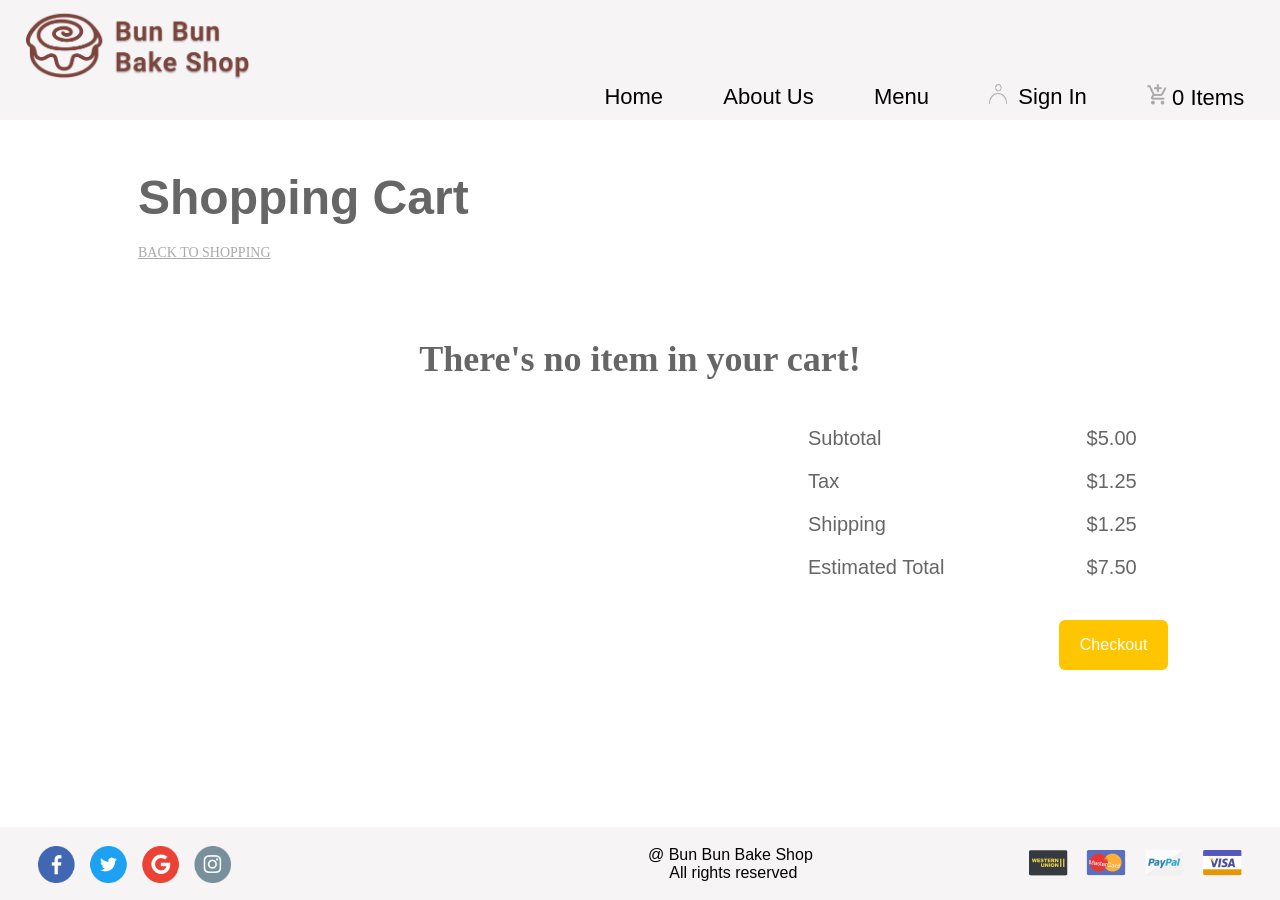
==== cart.html @ b4d1847a "new version 6A" ====
<!DOCTYPE html>
<html lang="en">

<head>
  <meta charset="utf-8" />
  <title> Bun Bun Bakery </title>
  <link rel="icon" type="image/png" href="images/favicon.png" />
  <link rel="stylesheet" type="text/css" href="stylesheet/style.css">
  <link rel="stylesheet" type="text/css" href="stylesheet/cart.css" />
  <!-- Responsive Design -->
  <meta name="viewport" content="width=device-width, initial-scale=1">
  <script src="https://ajax.googleapis.com/ajax/libs/jquery/3.5.1/jquery.min.js"></script>
  <script src="javascript/product.js"></script>
  <script src="javascript/cart.js"></script>
</head>

<body>
  <div id="wrapper">
    <div id="contents">
      <!-- Navigation Bar -->
      <div id="navbar">
        <nav>
          <!-- Logo, which also redirects to homepage (follow convention)-->
          <a href="index.html"> <img src="images/logo.png" class="logo" alt="Bun Bun Bakery"> </a>
          <!-- Menu Buttons -->
          <ul class="buttons">
            <li>
              <img class="icon" src="images/cart.png" alt="" />
              <a href="cart.html" id="item-count">0 Items</a>
            </li>
            <li>
              <img class="icon2" src="images/profile.png" alt="" />
              <a href="sign_in.html" class="nav-button"> Sign In </a>
            </li>
            <li> <a href="menu.html" class="nav-button"> Menu </a> </li>
            <li> <a href="about.html" class="nav-button"> About Us </a> </li>
            <li> <a href="index.html" class="nav-button"> Home </a> </li>
          </ul>
        </nav>
      </div>


      <!-- Title -->
        <header>
            <h1>Shopping Cart</h1>
            <a href="menu.html" class="edit">BACK TO SHOPPING</a>
        </header>
        <!-- Default "No-Item" Message -->
        <!-- Will be deleted by Javascript when there are items in the cart -->
        <h1 id="no-item">There's no item in your cart!</h1>
        <!-- Product Information -->
        <div id="shopping-cart">
            <!-- Place-holder for list of items in shopping cart -->
            <!-- Items will be added to the list by Javascript when the page is loaded -->
            <ul id="cart-items">
            </ul>
        </div>
        <!-- Summary -->
        <div id = "summary">
            <!-- Item summary - subtotal, tax, shipping, and estimated total -->
            <ol>
                <li><div class="main-summary">Subtotal<div class="summary-price" id="subtotal">$5.00</div></div></li>
                <li><div class="main-summary">Tax<div class="summary-price" id="tax">$1.25</div></div></li>
                <li><div class="main-summary">Shipping<div class="summary-price">$1.25</div></div></li>
                <li><div class="main-summary">Estimated Total<div class="summary-price" id="estimated-total">$7.50</div></div></li>
            <!-- Checkout -->
            </ol>
            <a href="#" id="checkout">Checkout</a>
        </div>



    </div>
    <!-- Footer -->
    <footer>
      <div class="footer-left"> <img src="images/social.png" alt="Social"> </div>
      <div class="footer-center"> @ Bun Bun Bake Shop <br> &nbsp;&nbsp;&nbsp;&nbsp; All rights reserved</div>
      <div class="footer-right"> <img src="images/cards.png" alt="Cards"> </div>
    </footer>
  </div>

</body>


</html>
---- stylesheet/style.css ----
/* Common style for all pages */

html {
    margin: 0;
    padding: 0;
    height: 100%;
}

body {
    font-family: 'Roboto', sans-serif;
    margin: 0;
    padding: 0;
    height: 100%;
}

#wrapper {
    min-height: 100vh;
    position: relative;
}

#contents {
  padding-bottom: 60px;
}

/* navigation css */

.icon {
    margin-right: 5px;
    width: 20px;
}

.icon2 {
  margin-right: 5px;
  width: 18px;
}

nav {
    background-color: #F6F4F4;
    width: 100%;
    overflow: hidden;
    padding-top: 0.7%;
    padding-bottom: 0.7%;
}

/* From https://www.w3schools.com/css/tryit.asp?filename=trycss_navbar_basic_css */
/* Modified to fit the navigationd design */
nav .buttons {
    padding-top: 2.1%;
    list-style-type: none;
    padding-right: 2.8%;
}

nav .logo {
    display: block;
    float: left;
    padding-left: 2%;
    width: 17.5%;
    height: auto;
}

nav ul li {
    float: right;
    text-align: center;
    padding-left: 5%;
    padding-top: 1%;
}

nav ul li a {
    text-decoration: none;
    font-size: 22px;
    font-weight: 300;
    color: inherit;
}

nav ul li a:hover{
    text-decoration: underline;
}

nav ul li a:visited {
    color: inherit;
}

/* Banner for Home Page */
.banner {
    background-image: url("../images/background.png");
    background-repeat: no-repeat;
    background-size: cover;
    height: 89vh;
}

.banner h1 {
    position: relative;
    float: left;
    text-align: center;
    color: #7B453D;
    font-size: 82px;
    font-weight: bold;
    padding-top: 14%;
    padding-left: 7%;
    margin-top: auto;
    margin-bottom: auto;
}

.banner h2 {
    position: absolute;
    float: left;
    text-align: center;
    color: black;
    font-size: 42px;
    font-weight: bold;
    padding-top: 20%;
    padding-left: 7%;
    margin-top: auto;
    margin-bottom: auto;
}

.banner-button {
    display: block;
    margin-left: auto;
    margin-right: auto;
    margin-top: 1%;
    padding: 1.2% 0.8%;
    background: #FFC600;
    font-size: 1.35em;
    border-radius: 10%;
    color: #FFFFFF;
    text-align: center;
    text-decoration: none;
    font-weight: bold;
    width: 10%;
    letter-spacing: 0.05em;
    position:absolute;
    top:63%;
    left:7.1%;
}

.banner-button:hover{
    border-style: solid;
    border-width: 0.1em;
}

/* Flash */
#flash {
    text-align: center;
    width: 300px;
    height: 18px;
    position: absolute;
    margin: 10px auto;
    left: 0;
    right: 0;
    display: inline-block;
    visibility: hidden;
    padding: 10px;
    border-style: solid;
    border-width: 0.05em;
    border-radius: 2em;
    border-color: #004400;
    background-color: #A2D890;
    color: #004400 ;
}


/* Footer CSS */
footer {
    background-color: #F6F4F4;
    /* position: fixed; */
    /* left: 0;
    bottom: 0;
    height: 60px;
    width: 100%;
    overflow: hidden;
    color: grey; */

    /* margin-top: 54px; */
    width: 100%;
    min-height: 60px;
    background-color: #F6F4F4;
    padding-top: 1%;
    left: 0;
    bottom: 0;
    position: absolute;
}

footer .footer-left img {
    width: 65%;
    height: auto;
}

footer.footer-right img {
    width: 65%;
    height: auto;
}

.footer-left {
    float: left;
    padding-top: 0.5%;
    padding-left: 3%;
}

.footer-right {
    float: right;
    padding-top: 0.8%;
    padding-right: 3%;
}

.footer-center {
  float: left;
  padding-left: 24.5%;
  padding-top: 0.5%;
}


/* Product Brose Page */
/* https://www.w3schools.com/howto/howto_css_product_card.asp modified from this example */

#browse .card {
  box-shadow: 0 4px 8px 0 rgba(0, 0, 0, 0.2);
  max-width: 300px;
  max-height: 475px;
  margin: auto;
  text-align: center;
  padding-bottom: 5px;
  /* margin-top: 50px;
  margin-bottom: 50px; */
}

#browse .price {
  color: #7B453D;
  font-size: 22px;
  font-weight: bold;
}

/* CSS Validator says this is from unknown vendor so I commented out
but it is Chrome specific... */
/* #browse .card a:-webkit-any-link {
  text-decoration: none;
  color: black;
} */

#browse .card a:hover {
  text-decoration: underline;
}

/* Small Banner for Product Page and About Us Page */
#getrollin {
    background-image: url("../images/getrollin.png");
    background-repeat: no-repeat;
    background-size: cover;
    height: 30vh;
}

#aboutus {
    background-image: url("../images/aboutus.png");
    background-repeat: no-repeat;
    background-size: cover;
    height: 30vh;
}

.about-banner h1 {
    position: relative;
    text-align: center;
    color: white;
    font-size: 60px;
    font-weight: bold;
    padding-top: 3.6%;
    margin-top: auto;
    margin-bottom: auto;
}

.about-banner h2 {
    position: relative;
    text-align: center;
    color: white;
    font-size: 32px;
    font-weight: bold;
    padding-top: 1.8%;
    margin-top: auto;
    margin-bottom: auto;
}

/* Star Rating on Product Page */
.checked {
  color: orange;
}


/* Grid Display for Products Page */
/* From https://www.w3schools.com/css/css_grid.asp */
.row {
    width: 80%;
    display: grid;
    grid-template-columns: auto auto auto;
    grid-column-gap: 0%;
    margin-left: auto;
    margin-right: auto;
    margin-bottom: 80px;
}

.row>div {
    text-align: center;
    margin-bottom: 5%;
}


/* Filter and Search Bar for Products Page */
.leftoption {
  float: left;
  padding-left: 14%;
  padding-bottom: 2%;
  padding-top: 3%;
}

.rightoption {
  float: left;
  padding-left: 45.5%;
  padding-bottom: 2%;
  padding-top: 3%;
}

.two-row {
    width: 90%;
    margin-top: 4%;
    padding-bottom: 5%;
    margin-left: auto;
    margin-right: auto;
    display: grid;
    grid-template-columns: auto auto;
    grid-column-gap: 10%;
}
---- stylesheet/cart.css ----
header {
  margin-top: 50px;
  margin-left: 10%;
  font-size: 24px;
  text-align: left;
  color: #444444;
}

h1 {
    color: #666666;
    margin: 10px;
}

/* Basic Styling */
html, body {
  height: 100%;
  width: 100%;
  margin: 0;
  font-family: 'Roboto', sans-serif;
}

.container {
  max-width: 74em;
  margin: 0 auto;
  padding: 15px;
  display: flex;
}

#shopping-cart {
    width: 52%;
    position: relative;
    float: left;
    margin-left: 8%;
    margin-top: 1%;
}

#no-item {
    margin-top: 75px;
    font-size: 36px;
    font-family: serif;
    color: #666666;
    text-align: center;
}

#summary {
    width: 32%;
    position: relative;
    font-size: 20px;
    float: right;
    margin-right: 8%;
    margin-top: 1.4%;
}

/* #checkout {
    margin-left: 7.5%;
} */

#checkout {
  margin-left: 71%;
  margin-top: 5%;
  display: inline-block;
  background-color: #FFC600;
  border-radius: 6px;
  font-size: 16px;
  color: #FFFFFF;
  text-decoration: none;
  padding: 16px 21px;
  transition: all .5s;
}
#checkout:hover {
  background-color: orange;
}

.edit {
    margin-top: 10px;
    margin-left: 10px;
    color: #AAAAAA;
    font-size: 14px;
    font-family: 'Avenir', serif;
    text-decoration: underline;
}

.small-pic {
    margin-top: 5px;
    padding-top: 0px;
    margin-bottom: 5px;
    padding-bottom: 0px;
    width: 90px;
    height: 90px;
    border-radius: 50%;
    box-shadow: 0 5px 5px rgba(0, 0, 0, 0.3);
    float: left;
}

.cart-text {
    margin-top: 0px;
    padding-top: 20px;
    margin-left: 25px;
    color: #AAAAAA;
    font-size: 20px;
    float: left;
}

.cart-subtext {
    margin-top: 0px;
    padding-top: 10px;
    color: #DDDDDD;
    font-size: 15px;
}

.cart-num {
    position: absolute;
    padding-top: 36px;
    color: #AAAAAA;
    font-size: 20px;
    width: 20px;
    text-align: center;
    float: left;
    margin-left: 40%;
}


.cart-cross {
    position: absolute;
    padding-top: 38px;
    width: 18px;
    float: right;
    margin-left: 40%;
}

.main-summary {
    margin-top: 0px;
    margin-bottom: 0px;
    color: #666666;
}

.summary-price {
    position: absolute;
    right: 10%;
    color: #666666;
    float: right;
    display: inline;
}

#add-to-cart {
    margin-top: 50px;
    margin-left: 15%;
}


li {
    margin-top: 20px;
    display: table;
}

ol {
    list-style: none;
}
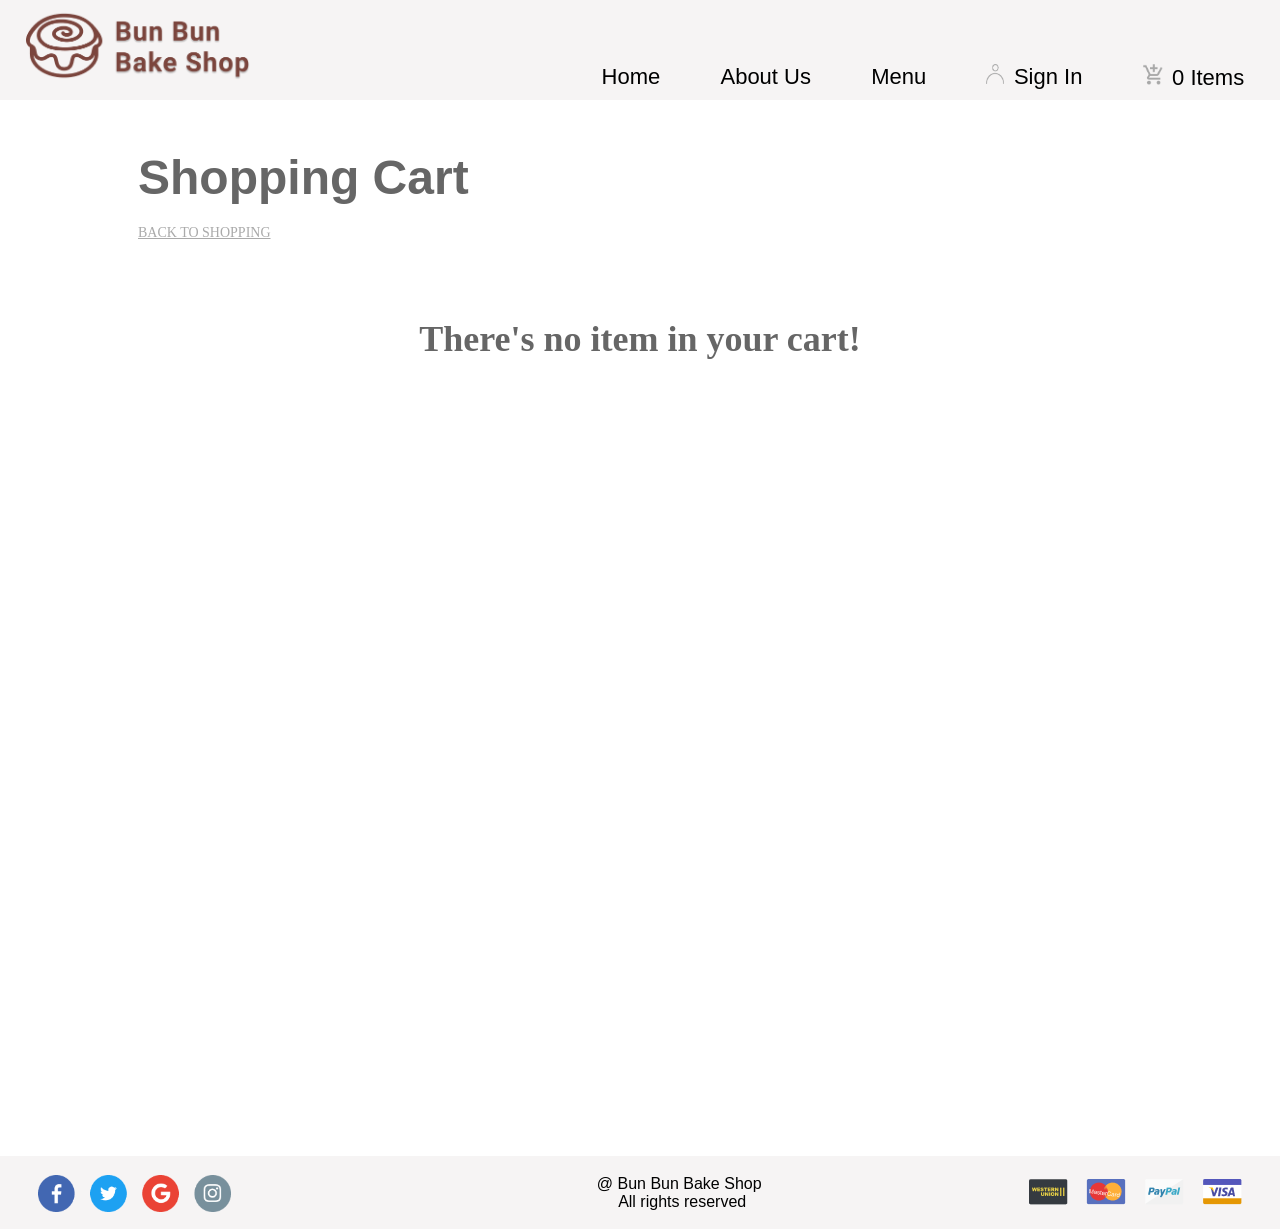
==== commit aa1d700f: "final final" ====
--- a/cart.html
+++ b/cart.html
@@ -41,45 +41,56 @@
 
 
       <!-- Title -->
-        <header>
-            <h1>Shopping Cart</h1>
-            <a href="menu.html" class="edit">BACK TO SHOPPING</a>
-        </header>
-        <!-- Default "No-Item" Message -->
-        <!-- Will be deleted by Javascript when there are items in the cart -->
-        <h1 id="no-item">There's no item in your cart!</h1>
-        <!-- Product Information -->
-        <div id="shopping-cart">
-            <!-- Place-holder for list of items in shopping cart -->
-            <!-- Items will be added to the list by Javascript when the page is loaded -->
-            <ul id="cart-items">
-            </ul>
-        </div>
-        <!-- Summary -->
-        <div id = "summary">
-            <!-- Item summary - subtotal, tax, shipping, and estimated total -->
-            <ol>
-                <li><div class="main-summary">Subtotal<div class="summary-price" id="subtotal">$5.00</div></div></li>
-                <li><div class="main-summary">Tax<div class="summary-price" id="tax">$1.25</div></div></li>
-                <li><div class="main-summary">Shipping<div class="summary-price">$1.25</div></div></li>
-                <li><div class="main-summary">Estimated Total<div class="summary-price" id="estimated-total">$7.50</div></div></li>
-            <!-- Checkout -->
-            </ol>
-            <a href="#" id="checkout">Checkout</a>
-        </div>
+      <header>
+        <h1>Shopping Cart</h1>
+        <a href="menu.html" class="edit">BACK TO SHOPPING</a>
+      </header>
+      <!-- Default "No-Item" Message -->
+      <!-- Will be deleted by Javascript when there are items in the cart -->
+      <h1 id="no-item">There's no item in your cart!</h1>
+      <!-- Product Information -->
+      <div id="shopping-cart">
+        <!-- List of items in the shopping cart -->
+        <!-- loaded through javascript -->
+        <ul id="cart-items">
+        </ul>
+      </div>
+      <!-- Summary -->
+      <div id="summary">
+        <!-- Item summary - subtotal, tax, shipping, and estimated total -->
+        <ol>
+          <li>
+            <div class="main-summary">Subtotal<div class="summary-price" id="subtotal">$5.00</div>
+            </div>
+          </li>
+          <li>
+            <!-- tax rating is 7 percent -->
+            <div class="main-summary">Tax<div class="summary-price" id="tax">$1.25</div>
+            </div>
+          </li>
+          <li>
+            <div class="main-summary">Shipping<div class="summary-price">$1.25</div>
+            </div>
+          </li>
+          <li>
+            <div class="main-summary">Estimated Total<div class="summary-price" id="estimated-total">$7.50</div>
+            </div>
+          </li>
+          <!-- Checkout -->
+        </ol>
+        <a href="#" id="checkout">Checkout</a>
+      </div>
+    </div>
+  </div>
 
-
-
-    </div>
-    <!-- Footer -->
-    <footer>
-      <div class="footer-left"> <img src="images/social.png" alt="Social"> </div>
-      <div class="footer-center"> @ Bun Bun Bake Shop <br> &nbsp;&nbsp;&nbsp;&nbsp; All rights reserved</div>
-      <div class="footer-right"> <img src="images/cards.png" alt="Cards"> </div>
-    </footer>
-  </div>
+  <footer>
+    <div class="footer-left"> <img src="images/social.png" alt="Social"> </div>
+    <div class="footer-center"> @ Bun Bun Bake Shop <br> &nbsp;&nbsp;&nbsp;&nbsp; All rights reserved</div>
+    <div class="footer-right"> <img src="images/cards.png" alt="Cards"> </div>
+  </footer>
 
 </body>
 
 
+
 </html>
--- a/stylesheet/style.css
+++ b/stylesheet/style.css
@@ -163,15 +163,6 @@
 /* Footer CSS */
 footer {
     background-color: #F6F4F4;
-    /* position: fixed; */
-    /* left: 0;
-    bottom: 0;
-    height: 60px;
-    width: 100%;
-    overflow: hidden;
-    color: grey; */
-
-    /* margin-top: 54px; */
     width: 100%;
     min-height: 60px;
     background-color: #F6F4F4;
@@ -204,8 +195,9 @@
 }
 
 .footer-center {
+  position: relative;
   float: left;
-  padding-left: 24.5%;
+  padding-left: 20.5%;
   padding-top: 0.5%;
 }
 
@@ -220,8 +212,6 @@
   margin: auto;
   text-align: center;
   padding-bottom: 5px;
-  /* margin-top: 50px;
-  margin-bottom: 50px; */
 }
 
 #browse .price {
@@ -229,13 +219,6 @@
   font-size: 22px;
   font-weight: bold;
 }
-
-/* CSS Validator says this is from unknown vendor so I commented out
-but it is Chrome specific... */
-/* #browse .card a:-webkit-any-link {
-  text-decoration: none;
-  color: black;
-} */
 
 #browse .card a:hover {
   text-decoration: underline;
--- a/stylesheet/cart.css
+++ b/stylesheet/cart.css
@@ -17,6 +17,7 @@
   width: 100%;
   margin: 0;
   font-family: 'Roboto', sans-serif;
+  min-height: 100%;
 }
 
 .container {
@@ -32,6 +33,7 @@
     float: left;
     margin-left: 8%;
     margin-top: 1%;
+    /* min-height: 200%; */
 }
 
 #no-item {
@@ -51,12 +53,9 @@
     margin-top: 1.4%;
 }
 
-/* #checkout {
-    margin-left: 7.5%;
-} */
 
 #checkout {
-  margin-left: 71%;
+  /* margin-left: 66%; */
   margin-top: 5%;
   display: inline-block;
   background-color: #FFC600;
@@ -66,7 +65,11 @@
   text-decoration: none;
   padding: 16px 21px;
   transition: all .5s;
+  float:right;
+  position: relative;
+  margin-right: 9%;
 }
+
 #checkout:hover {
   background-color: orange;
 }
@@ -93,19 +96,22 @@
 }
 
 .cart-text {
+    position: absolute;
     margin-top: 0px;
     padding-top: 20px;
-    margin-left: 25px;
+    margin-left: 18%;
     color: #AAAAAA;
     font-size: 20px;
     float: left;
 }
 
 .cart-subtext {
+    position: absolute;
     margin-top: 0px;
     padding-top: 10px;
     color: #DDDDDD;
     font-size: 15px;
+    width: 300px;
 }
 
 .cart-num {
@@ -116,16 +122,18 @@
     width: 20px;
     text-align: center;
     float: left;
-    margin-left: 40%;
+    margin-left: 50%;
 }
 
 
 .cart-cross {
     position: absolute;
+    float: left;
     padding-top: 38px;
     width: 18px;
-    float: right;
-    margin-left: 40%;
+    float: left;
+    margin-left: 60%;
+    cursor: pointer;
 }
 
 .main-summary {
@@ -148,7 +156,12 @@
 }
 
 
-li {
+#summary li {
+    margin-top: 20px;
+    display: table;
+}
+
+#cart-items li {
     margin-top: 20px;
     display: table;
 }
@@ -156,3 +169,14 @@
 ol {
     list-style: none;
 }
+
+footer {
+    background-color: #F6F4F4;
+    width: 100%;
+    min-height: 60px;
+    padding-top: 1%;
+    margin-top: 20%;
+    left: 0;
+    bottom: 0;
+    position: relative;
+}
